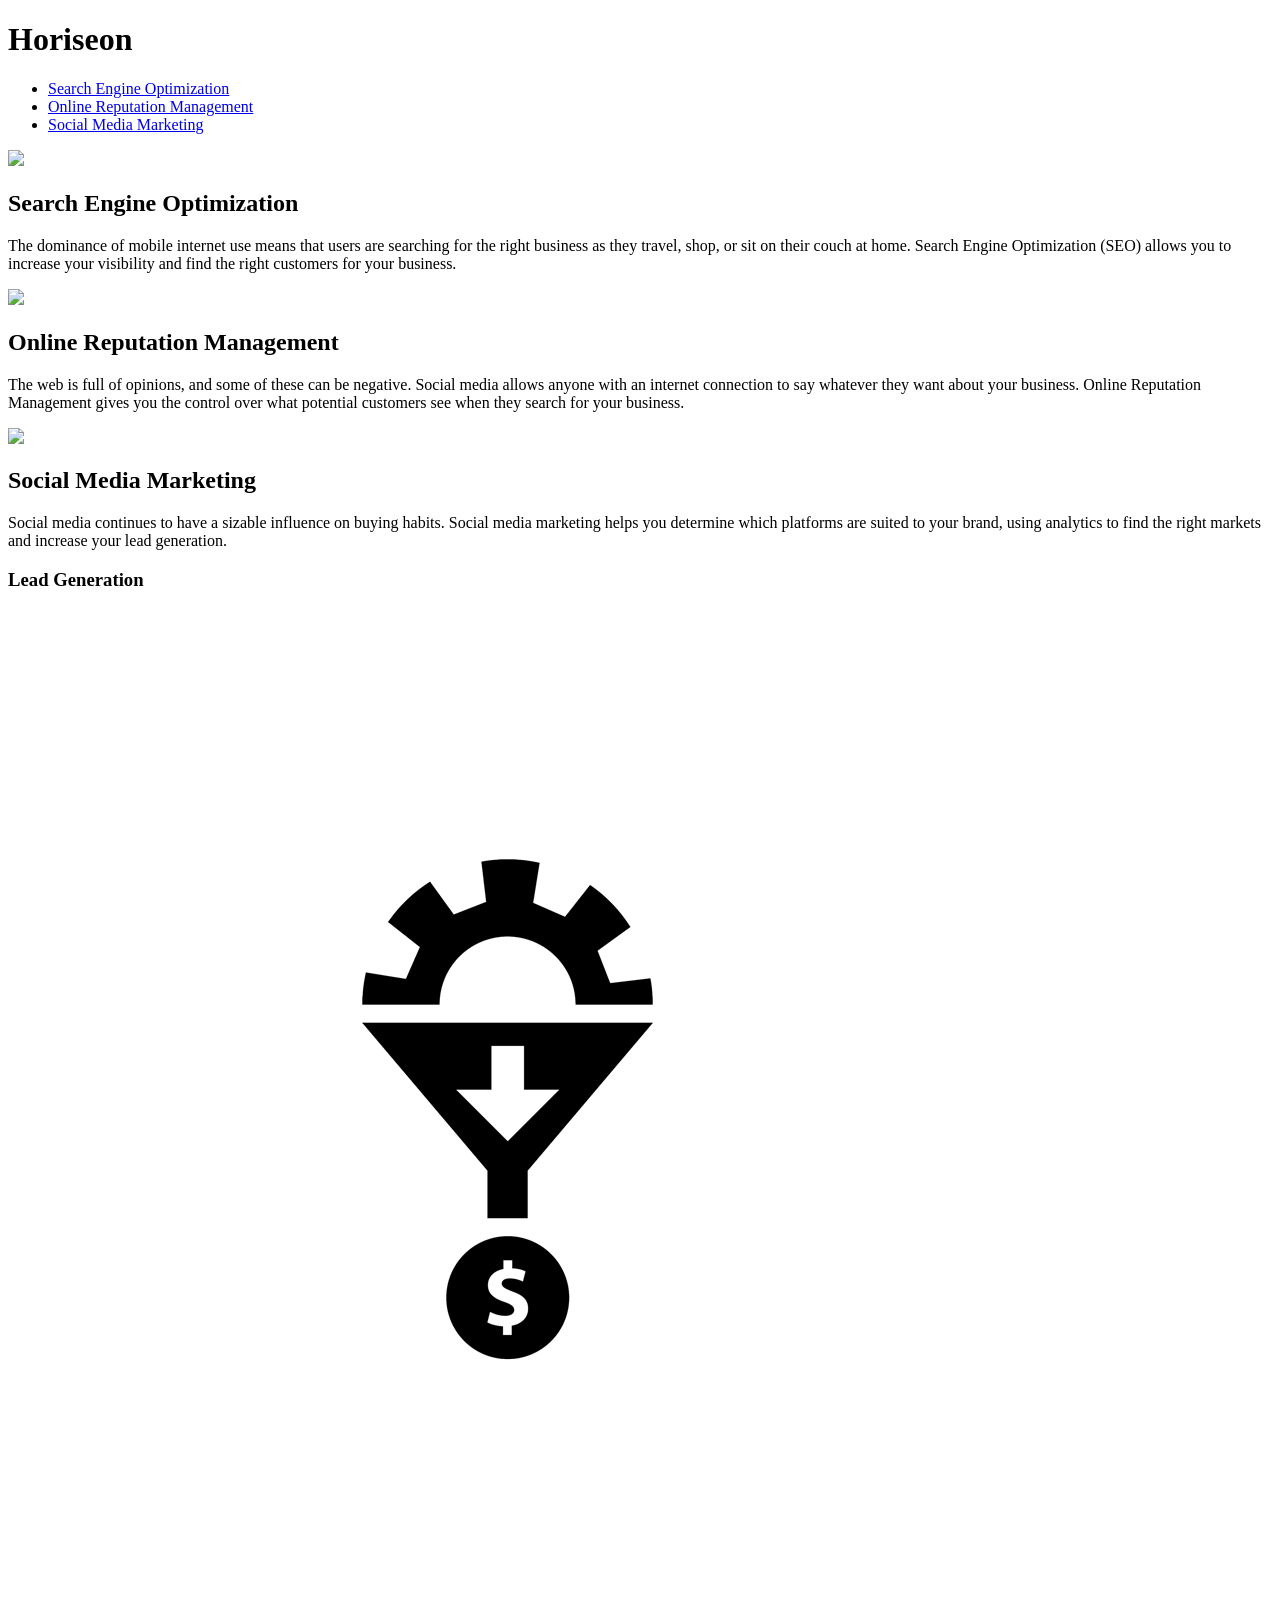
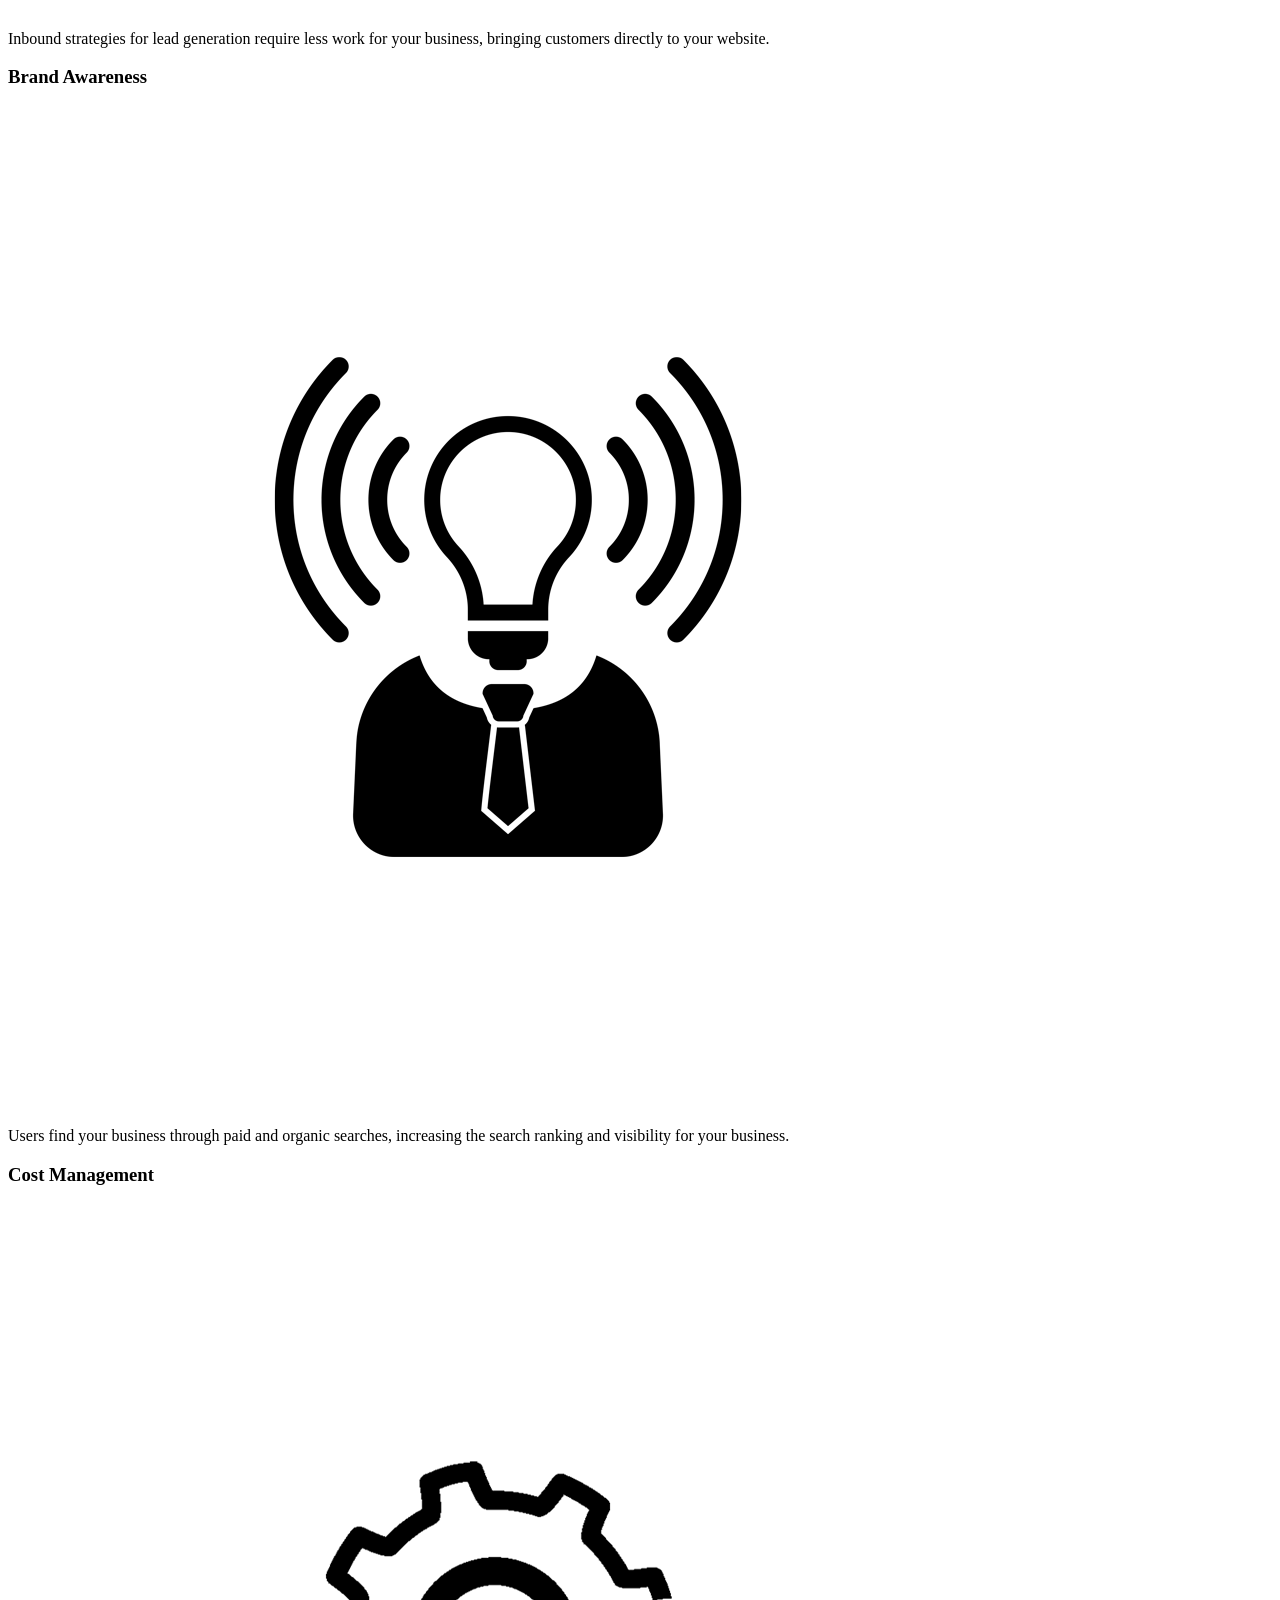
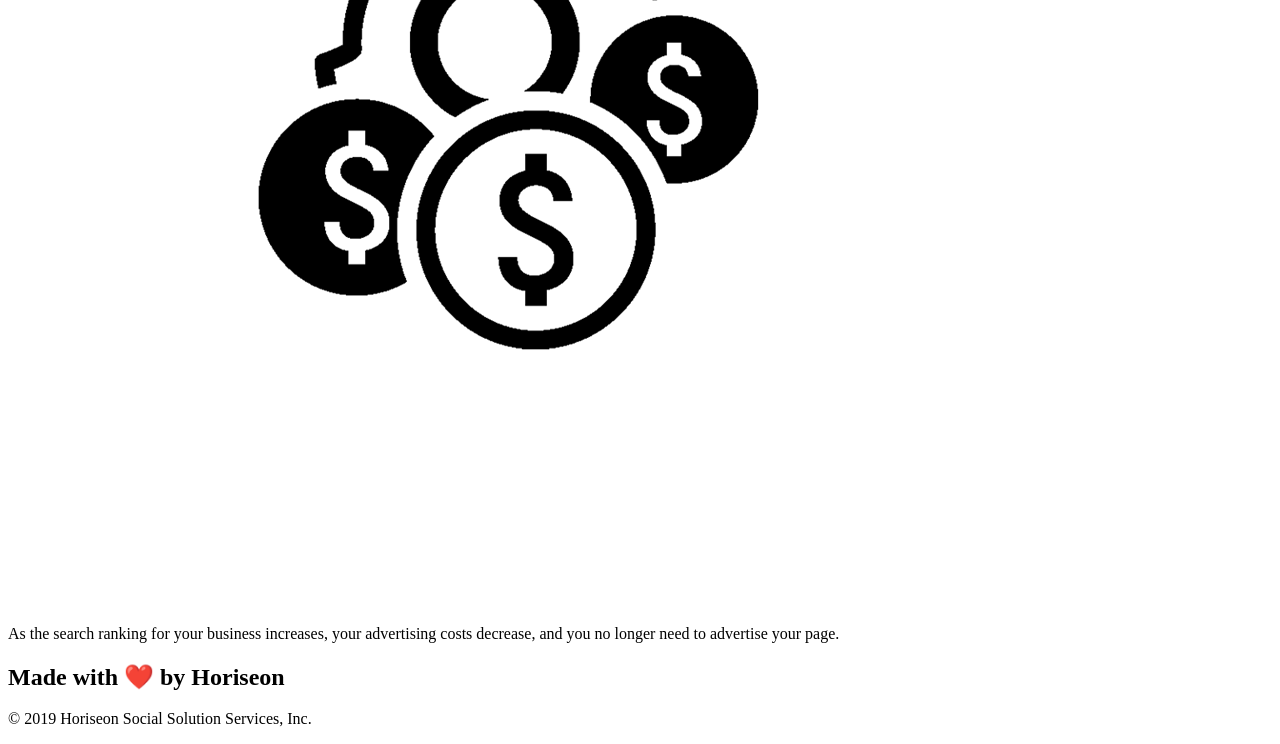
==== Develop/index.html @ 6545b10f "Added CSS, HTML, and Image files." ====
<!DOCTYPE html>
<html lang="en-us">

<head>
    <meta charset="UTF-8" />
    <link rel="stylesheet" href="./assets/css/style.css">
    <title>website</title>
</head>

<body>
    <div class="header">
        <h1>Hori<span class="seo">seo</span>n</h1>
        <div>
            <ul>
                <li>
                    <a href="#search-engine-optimization">Search Engine Optimization</a>
                </li>
                <li>
                    <a href="#online-reputation-management">Online Reputation Management</a>
                </li>
                <li>
                    <a href="#social-media-marketing">Social Media Marketing</a>
                </li>
            </ul>
        </div>
    </div>
    <div class="hero"></div>
    <div class="content">
        <div class="search-engine-optimization">
            <img src="./assets/images/search-engine-optimization.jpg" class="float-left" />
            <h2>Search Engine Optimization</h2>
            <p>
                The dominance of mobile internet use means that users are searching for the right business as they travel, shop, or sit on their couch at home. Search Engine Optimization (SEO) allows you to increase your visibility and find the right customers for your business.
            </p>
        </div>
        <div id="online-reputation-management" class="online-reputation-management">
            <img src="./assets/images/online-reputation-management.jpg" class="float-right" />
            <h2>Online Reputation Management</h2>
            <p>
                The web is full of opinions, and some of these can be negative. Social media allows anyone with an internet connection to say whatever they want about your business. Online Reputation Management gives you the control over what potential customers see when they search for your business.
            </p>
        </div>
        <div id="social-media-marketing" class="social-media-marketing">
            <img src="./assets/images/social-media-marketing.jpg" class="float-left" />
            <h2>Social Media Marketing</h2>
            <p>
                Social media continues to have a sizable influence on buying habits. Social media marketing helps you determine which platforms are suited to your brand, using analytics to find the right markets and increase your lead generation.
            </p>
        </div>
    </div>
    <div class="benefits">
        <div class="benefit-lead">
            <h3>Lead Generation</h3>
            <img src="./assets/images/lead-generation.png" />
            <p>
                Inbound strategies for lead generation require less work for your business, bringing customers directly to your website.
            </p>
        </div>
        <div class="benefit-brand">
            <h3>Brand Awareness</h3>
            <img src="./assets/images/brand-awareness.png" />
            <p>
                Users find your business through paid and organic searches, increasing the search ranking and visibility for your business.
            </p>
        </div>
        <div class="benefit-cost">
            <h3>Cost Management</h3>
            <img src="./assets/images/cost-management.png"></img>
            <p>
                As the search ranking for your business increases, your advertising costs decrease, and you no longer need to advertise your page.
            </p>
        </div>
    </div>
    <div class="footer">
        <h2>Made with ❤️️ by Horiseon</h2>
        <p>
            &copy; 2019 Horiseon Social Solution Services, Inc.
        </p>
    </div>
</body>

</html>
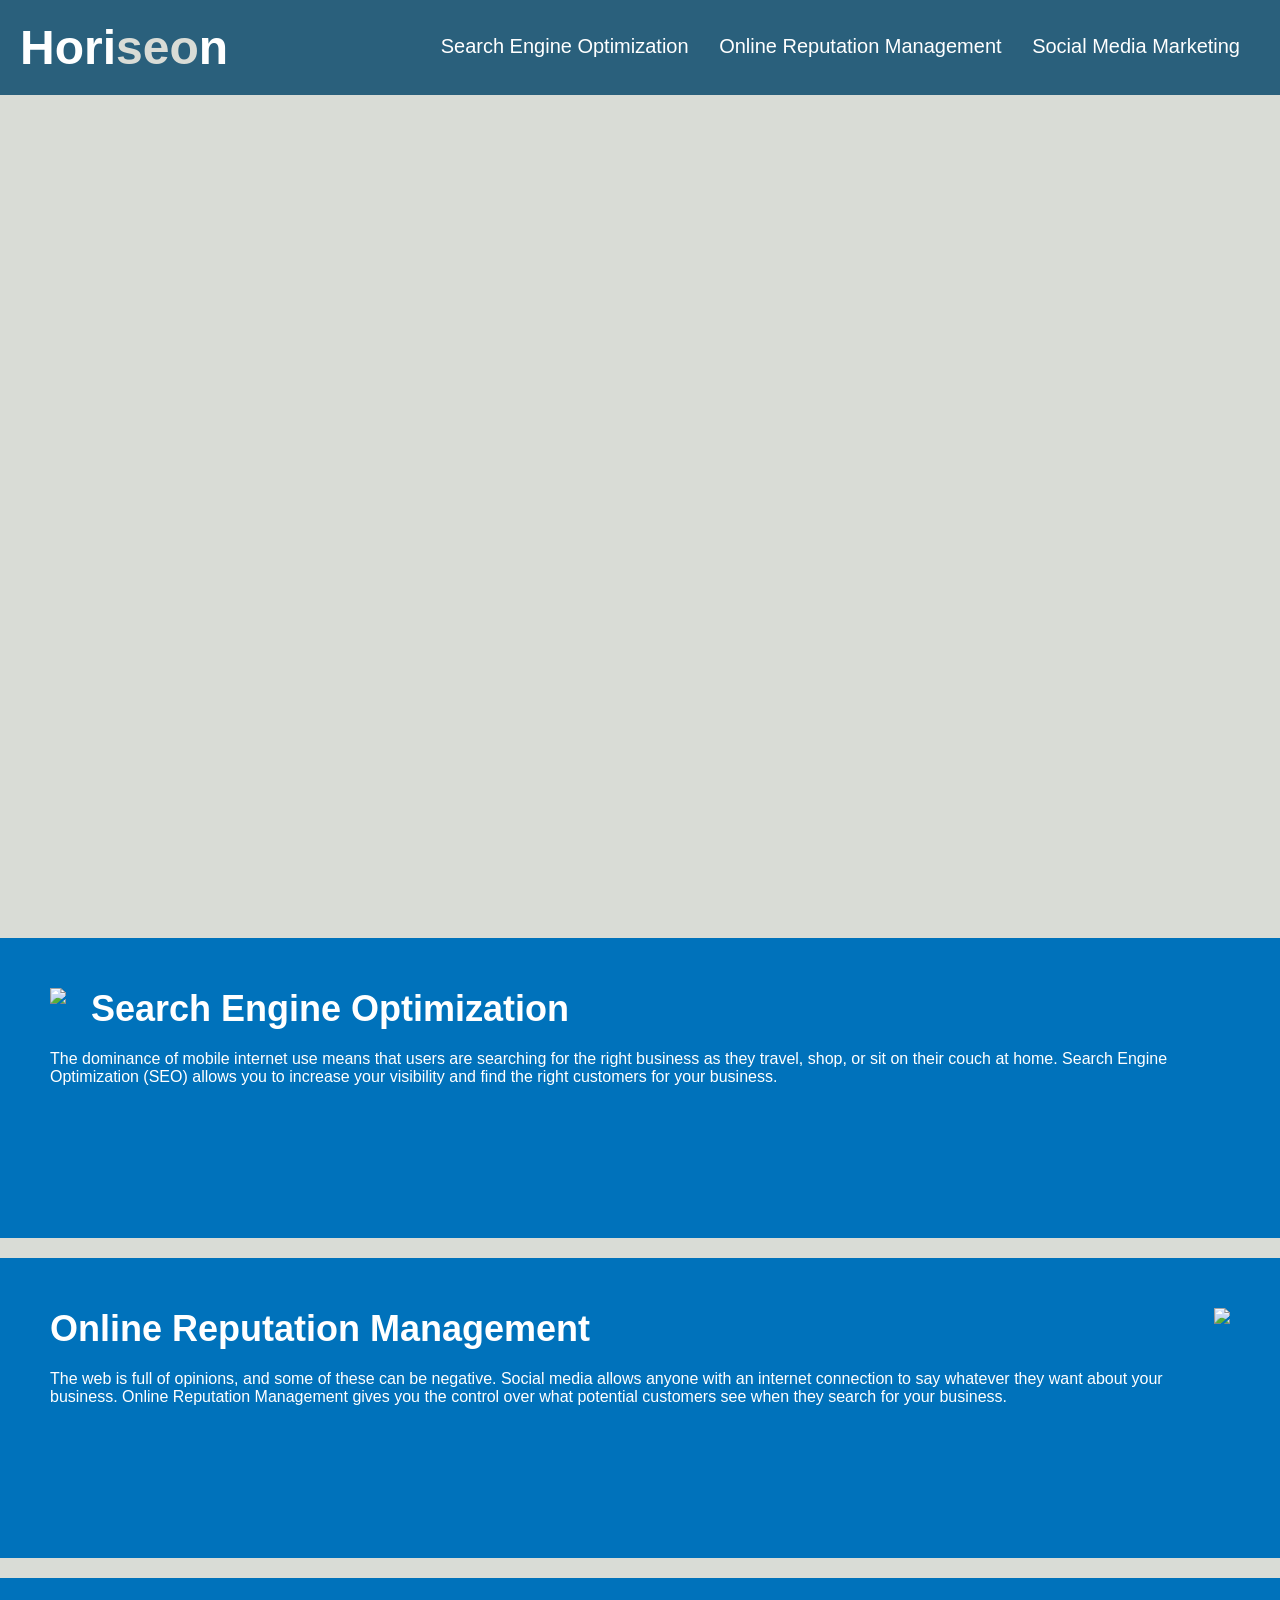
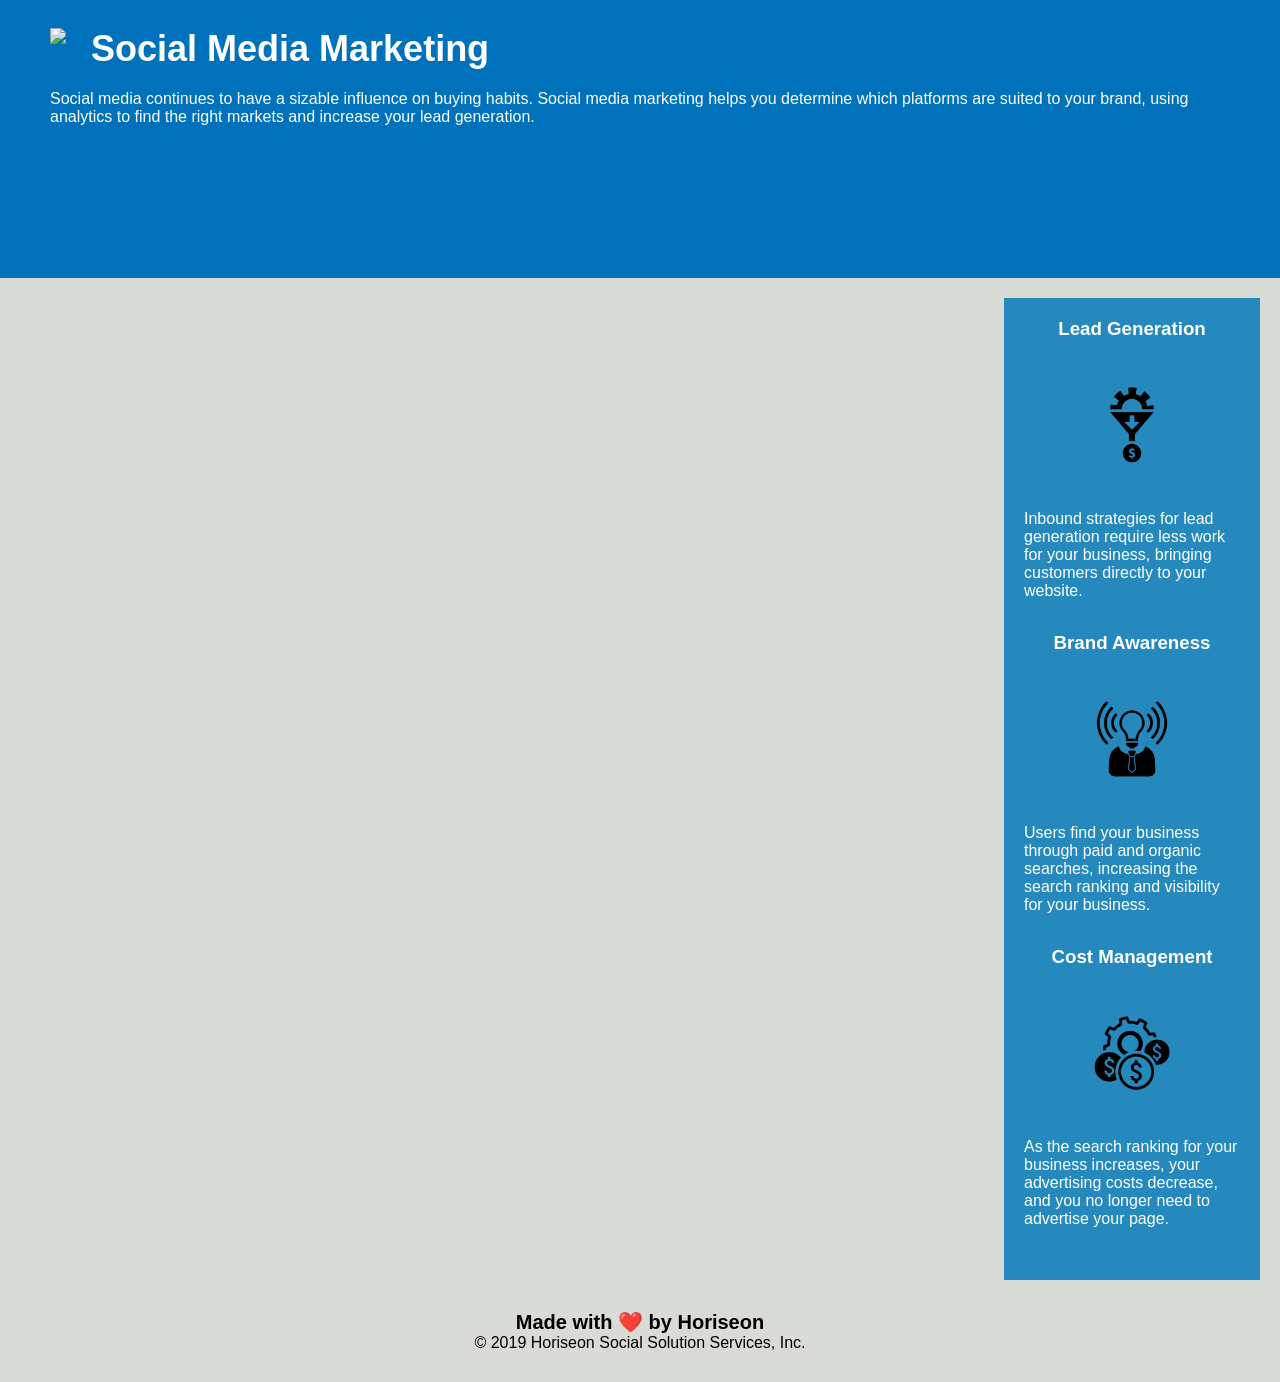
==== commit 594de12f: "Changed divs to semantic in Index/CSS" ====
--- a/Develop/index.html
+++ b/Develop/index.html
@@ -8,7 +8,7 @@
 </head>
 
 <body>
-    <div class="header">
+    <header>
         <h1>Hori<span class="seo">seo</span>n</h1>
         <div>
             <ul>
@@ -23,9 +23,9 @@
                 </li>
             </ul>
         </div>
-    </div>
+    </header>
     <div class="hero"></div>
-    <div class="content">
+    <main></main>
         <div class="search-engine-optimization">
             <img src="./assets/images/search-engine-optimization.jpg" class="float-left" />
             <h2>Search Engine Optimization</h2>
@@ -47,8 +47,8 @@
                 Social media continues to have a sizable influence on buying habits. Social media marketing helps you determine which platforms are suited to your brand, using analytics to find the right markets and increase your lead generation.
             </p>
         </div>
-    </div>
-    <div class="benefits">
+    </main>
+    <aside>
         <div class="benefit-lead">
             <h3>Lead Generation</h3>
             <img src="./assets/images/lead-generation.png" />
@@ -70,13 +70,13 @@
                 As the search ranking for your business increases, your advertising costs decrease, and you no longer need to advertise your page.
             </p>
         </div>
-    </div>
-    <div class="footer">
+    </aside>
+    <footer>
         <h2>Made with ❤️️ by Horiseon</h2>
         <p>
             &copy; 2019 Horiseon Social Solution Services, Inc.
         </p>
-    </div>
+    </footer>
 </body>
 
 </html>
--- a/Develop/assets/css/style.css
+++ b/Develop/assets/css/style.css
@@ -0,0 +1,200 @@
+* {
+    box-sizing: border-box;
+    padding: 0;
+    margin: 0;
+}
+
+body {
+    background-color: #d9dcd6;
+}
+
+header {
+    padding: 20px;
+    font-family: 'Trebuchet MS', 'Lucida Sans Unicode', 'Lucida Grande', 'Lucida Sans', Arial, sans-serif;
+    background-color: #2a607c;
+    color: #ffffff;
+}
+
+header h1 {
+    display: inline-block;
+    font-size: 48px;
+}
+
+header h1 .seo {
+    color: #d9dcd6;
+}
+
+header div {
+    padding-top: 15px;
+    margin-right: 20px;
+    float: right;
+    font-family: 'Gill Sans', 'Gill Sans MT', Calibri, 'Trebuchet MS', sans-serif;
+    font-size: 20px;
+}
+
+header div ul {
+    list-style-type: none;
+}
+
+header div ul li {
+    display: inline-block;
+    margin-left: 25px;
+}
+
+a {
+    color: #ffffff;
+    text-decoration: none;
+}
+
+p {
+    font-size: 16px;
+}
+
+.hero {
+    height: 800px;
+    width: 100%;
+    margin-bottom: 25px;
+    background-image: url("../images/digital-marketing-meeting.jpg");
+    background-size: cover;
+    background-position: center;
+}
+
+.float-left {
+    float: left;
+    margin-right: 25px;
+}
+
+.float-right {
+    float: right;
+    margin-left: 25px;
+}
+
+main {
+    width: 75%;
+    display: inline-block;
+    margin-left: 20px;
+}
+
+aside {
+    margin-right: 20px;
+    padding: 20px;
+    clear: both;
+    float: right;
+    width: 20%;
+    height: 100%;
+    font-family: 'Gill Sans', 'Gill Sans MT', Calibri, 'Trebuchet MS', sans-serif;
+    background-color: #2589bd;
+}
+
+.benefit-lead {
+    margin-bottom: 32px;
+    color: #ffffff;
+}
+
+.benefit-brand {
+    margin-bottom: 32px;
+    color: #ffffff;
+}
+
+.benefit-cost {
+    margin-bottom: 32px;
+    color: #ffffff;
+}
+
+.benefit-lead h3 {
+    margin-bottom: 10px;
+    text-align: center;
+}
+
+.benefit-brand h3 {
+    margin-bottom: 10px;
+    text-align: center;
+}
+
+.benefit-cost h3 {
+    margin-bottom: 10px;
+    text-align: center;
+}
+
+.benefit-lead img {
+    display: block;
+    margin: 10px auto;
+    max-width: 150px;
+}
+
+.benefit-brand img {
+    display: block;
+    margin: 10px auto;
+    max-width: 150px;
+}
+
+.benefit-cost img {
+    display: block;
+    margin: 10px auto;
+    max-width: 150px;
+}
+
+.search-engine-optimization {
+    margin-bottom: 20px;
+    padding: 50px;
+    height: 300px;
+    font-family: 'Gill Sans', 'Gill Sans MT', Calibri, 'Trebuchet MS', sans-serif;
+    background-color: #0072bb;
+    color: #ffffff;
+}
+
+.online-reputation-management {
+    margin-bottom: 20px;
+    padding: 50px;
+    height: 300px;
+    font-family: 'Gill Sans', 'Gill Sans MT', Calibri, 'Trebuchet MS', sans-serif;
+    background-color: #0072bb;
+    color: #ffffff;
+}
+
+.social-media-marketing {
+    margin-bottom: 20px;
+    padding: 50px;
+    height: 300px;
+    font-family: 'Gill Sans', 'Gill Sans MT', Calibri, 'Trebuchet MS', sans-serif;
+    background-color: #0072bb;
+    color: #ffffff;
+}
+
+.search-engine-optimization img {
+    max-height: 200px;
+}
+
+.online-reputation-management img {
+    max-height: 200px;
+}
+
+.social-media-marketing img {
+    max-height: 200px;
+}
+
+.search-engine-optimization h2 {
+    margin-bottom: 20px;
+    font-size: 36px;
+}
+
+.online-reputation-management h2 {
+    margin-bottom: 20px;
+    font-size: 36px;
+}
+
+.social-media-marketing h2 {
+    margin-bottom: 20px;
+    font-size: 36px;
+}
+
+footer {
+    padding: 30px;
+    clear: both;
+    font-family: 'Trebuchet MS', 'Lucida Sans Unicode', 'Lucida Grande', 'Lucida Sans', Arial, sans-serif;
+    text-align: center;
+}
+
+footer h2 {
+    font-size: 20px;
+}
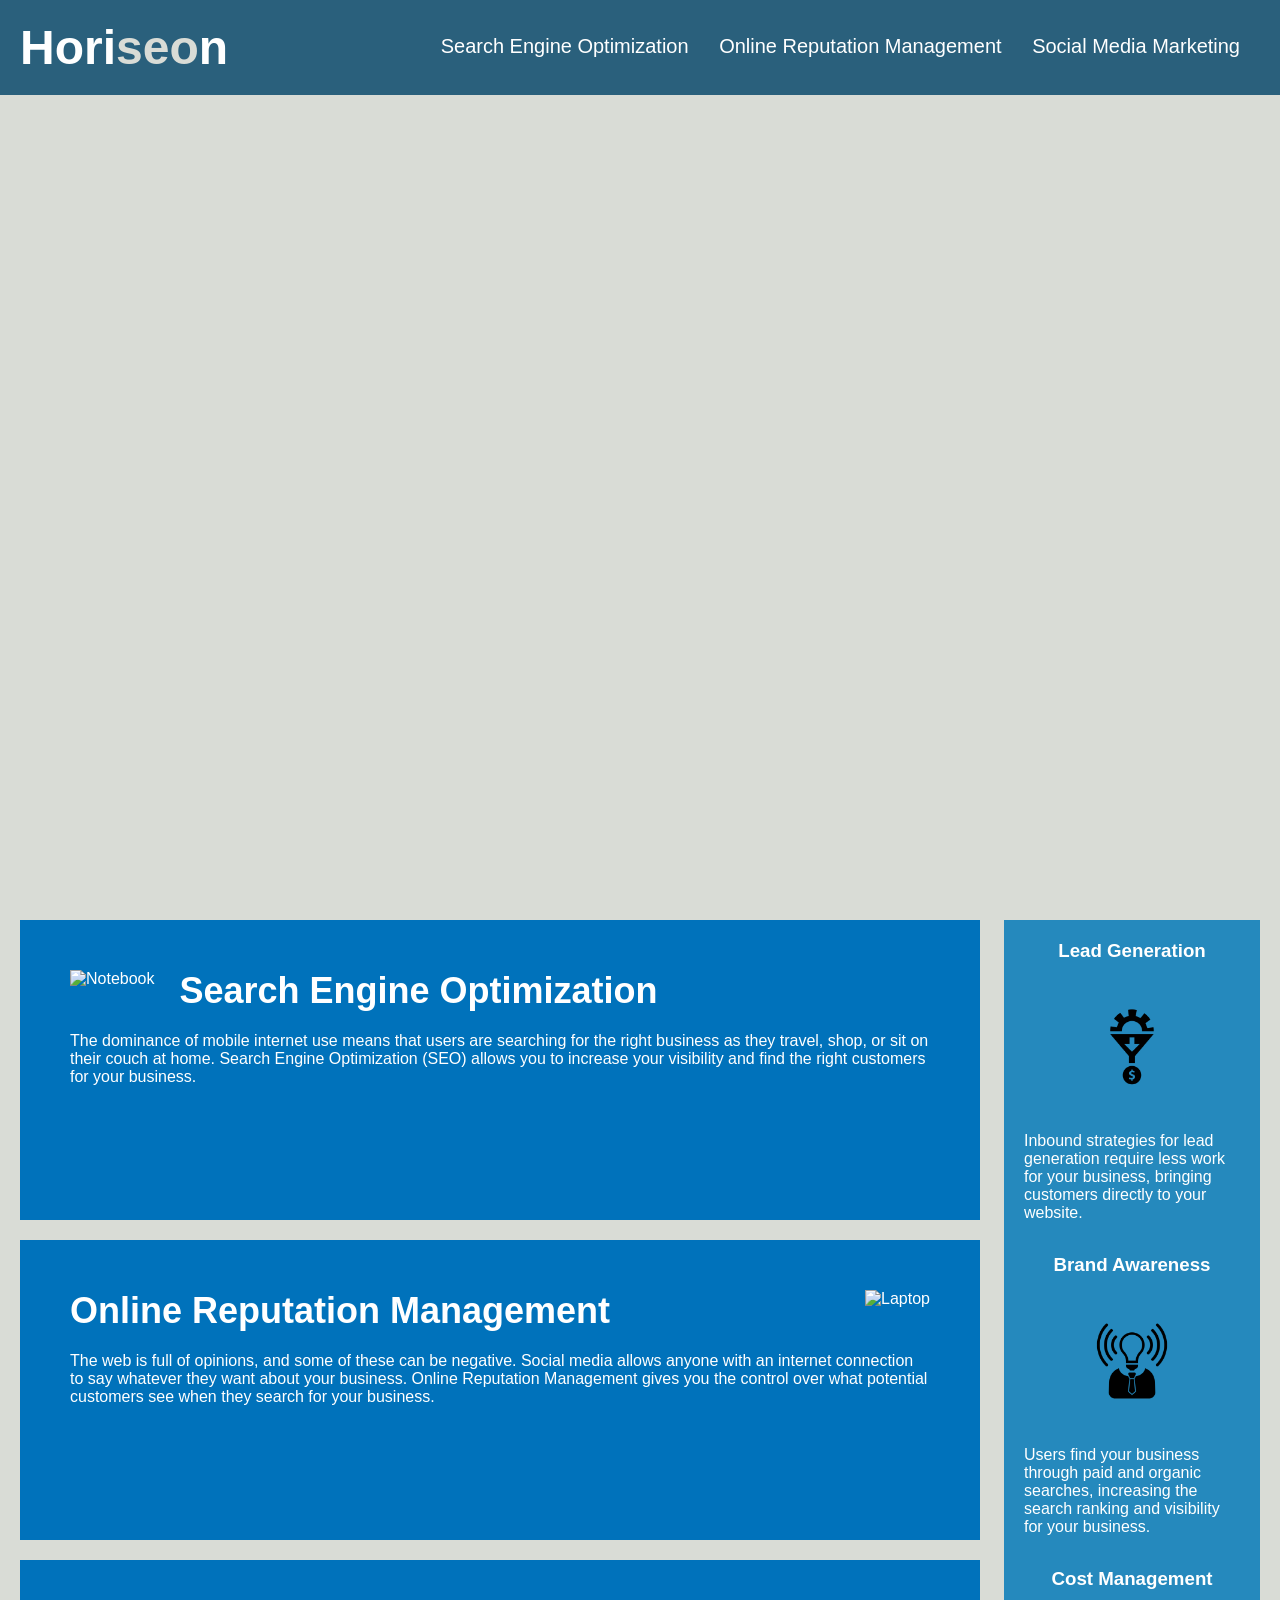
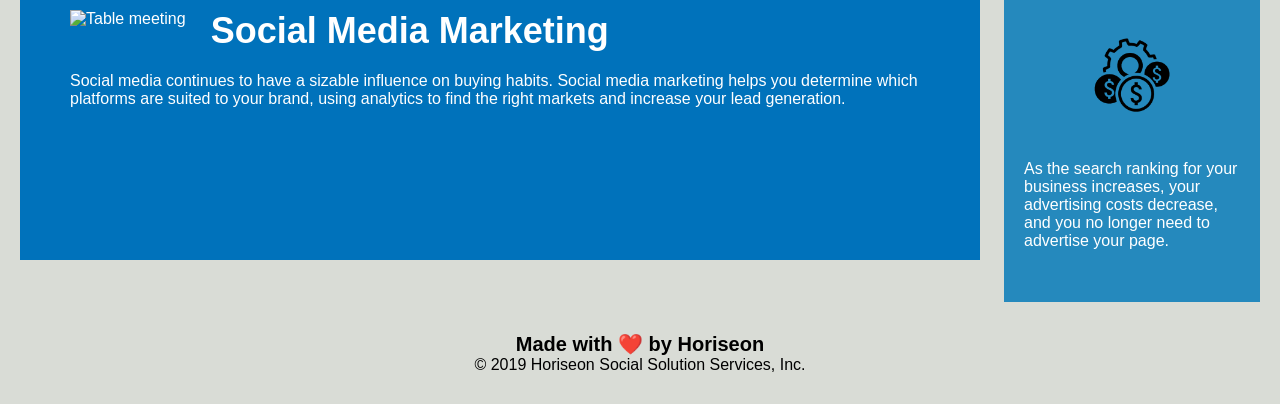
==== commit fd6482ce: "Added Image alt attr., changed order of CSS, fixed footer header" ====
--- a/Develop/index.html
+++ b/Develop/index.html
@@ -25,23 +25,23 @@
         </div>
     </header>
     <div class="hero"></div>
-    <main></main>
+    <main>
         <div class="search-engine-optimization">
-            <img src="./assets/images/search-engine-optimization.jpg" class="float-left" />
+            <img src="./assets/images/search-engine-optimization.jpg" alt="Notebook" class="float-left" />
             <h2>Search Engine Optimization</h2>
             <p>
                 The dominance of mobile internet use means that users are searching for the right business as they travel, shop, or sit on their couch at home. Search Engine Optimization (SEO) allows you to increase your visibility and find the right customers for your business.
             </p>
         </div>
         <div id="online-reputation-management" class="online-reputation-management">
-            <img src="./assets/images/online-reputation-management.jpg" class="float-right" />
+            <img src="./assets/images/online-reputation-management.jpg" alt="Laptop" class="float-right" />
             <h2>Online Reputation Management</h2>
             <p>
                 The web is full of opinions, and some of these can be negative. Social media allows anyone with an internet connection to say whatever they want about your business. Online Reputation Management gives you the control over what potential customers see when they search for your business.
             </p>
         </div>
         <div id="social-media-marketing" class="social-media-marketing">
-            <img src="./assets/images/social-media-marketing.jpg" class="float-left" />
+            <img src="./assets/images/social-media-marketing.jpg" alt="Table meeting" class="float-left" />
             <h2>Social Media Marketing</h2>
             <p>
                 Social media continues to have a sizable influence on buying habits. Social media marketing helps you determine which platforms are suited to your brand, using analytics to find the right markets and increase your lead generation.
@@ -51,28 +51,28 @@
     <aside>
         <div class="benefit-lead">
             <h3>Lead Generation</h3>
-            <img src="./assets/images/lead-generation.png" />
+            <img src="./assets/images/lead-generation.png" alt="Gear funneling to Dollar sign" />
             <p>
                 Inbound strategies for lead generation require less work for your business, bringing customers directly to your website.
             </p>
         </div>
         <div class="benefit-brand">
             <h3>Brand Awareness</h3>
-            <img src="./assets/images/brand-awareness.png" />
+            <img src="./assets/images/brand-awareness.png" alt="Suit with lightbulp head" />
             <p>
                 Users find your business through paid and organic searches, increasing the search ranking and visibility for your business.
             </p>
         </div>
         <div class="benefit-cost">
             <h3>Cost Management</h3>
-            <img src="./assets/images/cost-management.png"></img>
+            <img src="./assets/images/cost-management.png" alt="Gear with many dollar signs"></img>
             <p>
                 As the search ranking for your business increases, your advertising costs decrease, and you no longer need to advertise your page.
             </p>
         </div>
     </aside>
     <footer>
-        <h2>Made with ❤️️ by Horiseon</h2>
+        <h4>Made with ❤️️ by Horiseon</h4>
         <p>
             &copy; 2019 Horiseon Social Solution Services, Inc.
         </p>
--- a/Develop/assets/css/style.css
+++ b/Develop/assets/css/style.css
@@ -41,14 +41,43 @@
     margin-left: 25px;
 }
 
+main {
+    width: 75%;
+    display: inline-block;
+    margin-left: 20px;
+}
+
+aside {
+    margin-right: 20px;
+    padding: 20px;
+    clear: both;
+    float: right;
+    width: 20%;
+    height: 100%;
+    font-family: 'Gill Sans', 'Gill Sans MT', Calibri, 'Trebuchet MS', sans-serif;
+    background-color: #2589bd;
+}
+
+footer {
+    padding: 30px;
+    clear: both;
+    font-family: 'Trebuchet MS', 'Lucida Sans Unicode', 'Lucida Grande', 'Lucida Sans', Arial, sans-serif;
+    text-align: center;
+}
+
+footer h4 {
+    font-size: 20px;
+}
+    
+
 a {
     color: #ffffff;
     text-decoration: none;
 }
-
+    
 p {
     font-size: 16px;
-}
+}    
 
 .hero {
     height: 800px;
@@ -69,23 +98,6 @@
     margin-left: 25px;
 }
 
-main {
-    width: 75%;
-    display: inline-block;
-    margin-left: 20px;
-}
-
-aside {
-    margin-right: 20px;
-    padding: 20px;
-    clear: both;
-    float: right;
-    width: 20%;
-    height: 100%;
-    font-family: 'Gill Sans', 'Gill Sans MT', Calibri, 'Trebuchet MS', sans-serif;
-    background-color: #2589bd;
-}
-
 .benefit-lead {
     margin-bottom: 32px;
     color: #ffffff;
@@ -188,13 +200,3 @@
     font-size: 36px;
 }
 
-footer {
-    padding: 30px;
-    clear: both;
-    font-family: 'Trebuchet MS', 'Lucida Sans Unicode', 'Lucida Grande', 'Lucida Sans', Arial, sans-serif;
-    text-align: center;
-}
-
-footer h2 {
-    font-size: 20px;
-}
